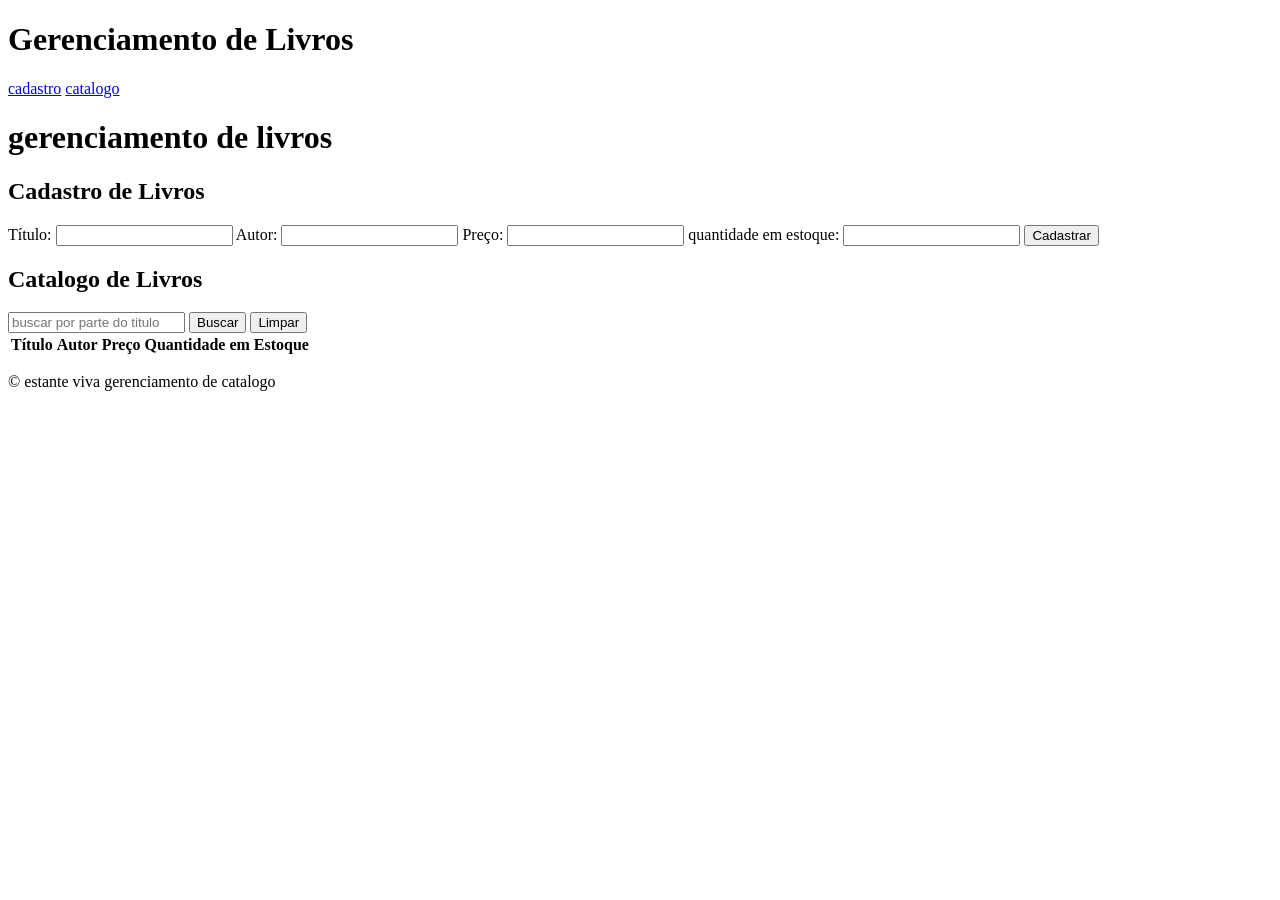
==== index.html @ fa4b6f0c "atualizacao do html" ====
<!DOCTYPE html>
<html lang="pt-BR">
<head>
    <meta charset="UTF-8">
    <meta name="viewport" content="width=device-width, initial-scale=1.0">
    <title>Estante Viva/ cadastro e catalogo</title>
<link rel="stylesheet" href="/frontend/style.css">
</head>
<body>
<header>
    <h1>Gerenciamento de Livros</h1>
    <nav>
        
            <nav>
                <a href="/frontend/cadastro.html">cadastro</a>

                <a href="/frontend/listagem.html">catalogo</a>
        
    </nav>
</header>

<main>
    <h1>gerenciamento de livros</h1>
    <form id="cadastro">
        <h2>Cadastro de Livros</h2>
        <label for="titulo">Título:</label>
        <input type="text" id="titulo" name="titulo" required>

        <label for="autor">Autor:</label>
        <input type="text" id="autor" name="autor" required>

        <label for="preco">Preço:</label>
        <input type="number" id="preco" name="preco" required>

        <label for="quantidade-em-estoque">quantidade em estoque:</label>
        <input type="number" id="quantidade-em-estoque" name="quantidade-em-estoque" required>

        <button type="submit">Cadastrar</button>
        <div></div>
        </form> 
        <forrm id="catalogo">
            <h2>Catalogo de Livros</h2>

            <input type="text" placeholder="buscar por parte do titulo" required id="titulobusca">
            <button type="submit">Buscar</button>
            <button type="reset">Limpar</button>

            <form id="catalogo">
                <table id="tabela-catalogo">
                    <thead>
                        <tr>
                            <th>Título</th>
                            <th>Autor</th>
                            <th>Preço</th>
                            <th>Quantidade em Estoque</th>
                        </tr>
                    </thead>
                    <tbody>
    
                    </tbody>
                </table>
            </form>
        </forrm>
    </main>
    <footer>
        <p>&copy; estante viva gerenciamento de catalogo</p>
</body>
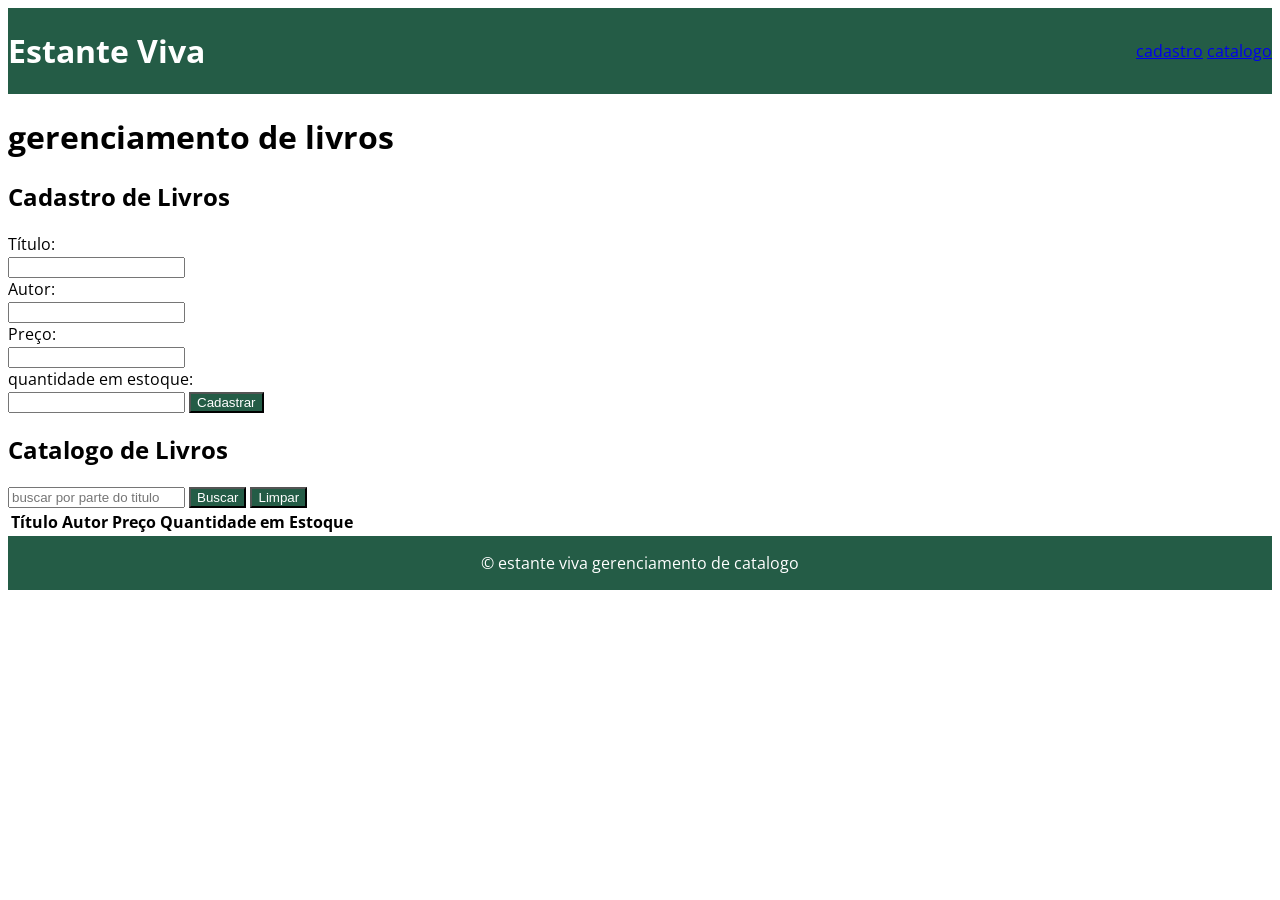
==== commit 74d78a80: "aula 12/11" ====
--- a/index.html
+++ b/index.html
@@ -3,12 +3,12 @@
 <head>
     <meta charset="UTF-8">
     <meta name="viewport" content="width=device-width, initial-scale=1.0">
-    <title>Estante Viva/ cadastro e catalogo</title>
+    <title>Estante Viva</title>
 <link rel="stylesheet" href="/frontend/style.css">
 </head>
 <body>
 <header>
-    <h1>Gerenciamento de Livros</h1>
+    <h1>Estante Viva</h1>
     <nav>
         
             <nav>
--- a/frontend/style.css
+++ b/frontend/style.css
@@ -0,0 +1,36 @@
+@import url('https://fonts.googleapis.com/css2?family=Open+Sans:ital,wght@0,300..800;1,300..800&display=swap');
+
+:root{
+    --light-background: rgb(255, 255, 255);
+    --dark-background: #333333;
+    --card-panels: #EEEEEE;
+    --button-title-navbar: #245C46;
+    --light-font: #FFFF;
+}
+
+body{
+    font-family: 'Open Sans',sans-serif;
+}
+
+header{
+    display: flex;
+    align-items: center;
+    justify-content: space-between;
+}
+
+footer{
+    display: flex;
+    align-items: center;
+    justify-content: center;
+}
+
+label{
+    display: flex;
+    flex-direction: column;
+    justify-content: flex-start;
+}
+
+header,footer,nav,button{
+    background-color: var(--button-title-navbar);
+    color: var(--light-font);
+}
